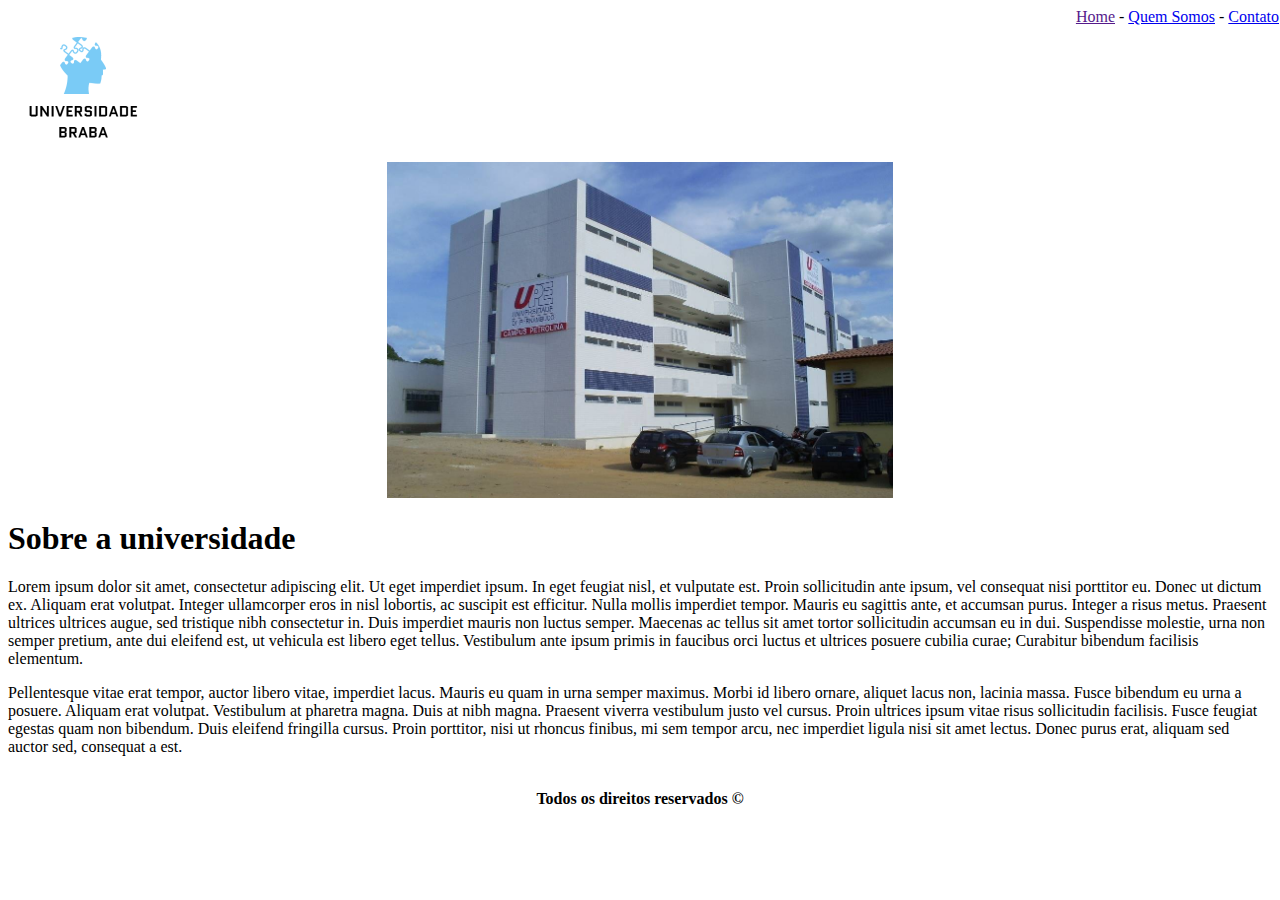
==== index.html @ 5d9943c4 "Add files via upload" ====
<!DOCTYPE html>

<html>
    <head>
        <meta charset="utf-8">
        <title>Página principal</title>
        <link rel="stylesheet" href="style.css">
    </head>

    <header>
        <nav class="bartop">
            <a href="">Home</a>
            -
            <a href="quem_somos.html">Quem Somos</a>
            -
            <a href="contato.html">Contato</a> <br>
        </nav>

        <img src="imagens/logo.png" alt="Logo da UPE" height="150">

    </header>

    <body>

        <img src="imagens/UPE_PETROLINA_PREDIONOVO_2012_41.jpg" alt="Fachada da UPE" width="500" class="center">

        <h1>Sobre a universidade</h1>
        
        <p>
            Lorem ipsum dolor sit amet, consectetur adipiscing elit. Ut eget imperdiet ipsum. In eget feugiat nisl, et vulputate est. Proin sollicitudin ante ipsum, vel consequat nisi porttitor eu. Donec ut dictum ex. Aliquam erat volutpat. Integer ullamcorper eros in nisl lobortis, ac suscipit est efficitur. Nulla mollis imperdiet tempor. Mauris eu sagittis ante, et accumsan purus. Integer a risus metus. Praesent ultrices ultrices augue, sed tristique nibh consectetur in. Duis imperdiet mauris non luctus semper. Maecenas ac tellus sit amet tortor sollicitudin accumsan eu in dui. Suspendisse molestie, urna non semper pretium, ante dui eleifend est, ut vehicula est libero eget tellus. Vestibulum ante ipsum primis in faucibus orci luctus et ultrices posuere cubilia curae; Curabitur bibendum facilisis elementum.
        </p>
        <p>
            Pellentesque vitae erat tempor, auctor libero vitae, imperdiet lacus. Mauris eu quam in urna semper maximus. Morbi id libero ornare, aliquet lacus non, lacinia massa. Fusce bibendum eu urna a posuere. Aliquam erat volutpat. Vestibulum at pharetra magna. Duis at nibh magna. Praesent viverra vestibulum justo vel cursus. Proin ultrices ipsum vitae risus sollicitudin facilisis. Fusce feugiat egestas quam non bibendum. Duis eleifend fringilla cursus. Proin porttitor, nisi ut rhoncus finibus, mi sem tempor arcu, nec imperdiet ligula nisi sit amet lectus. Donec purus erat, aliquam sed auctor sed, consequat a est.
        </p>

    </body><br>

    <footer class="down">
        <strong>Todos os direitos reservados &copy</strong>
    </footer>

</html>
---- style.css ----
.center {
    display: block;
    margin-left: auto;
    margin-right: auto;
    width: 40%;
}

.bartop {
    position: absolute;
    right: 1px;
}
    
.down{
    text-align: center;
}
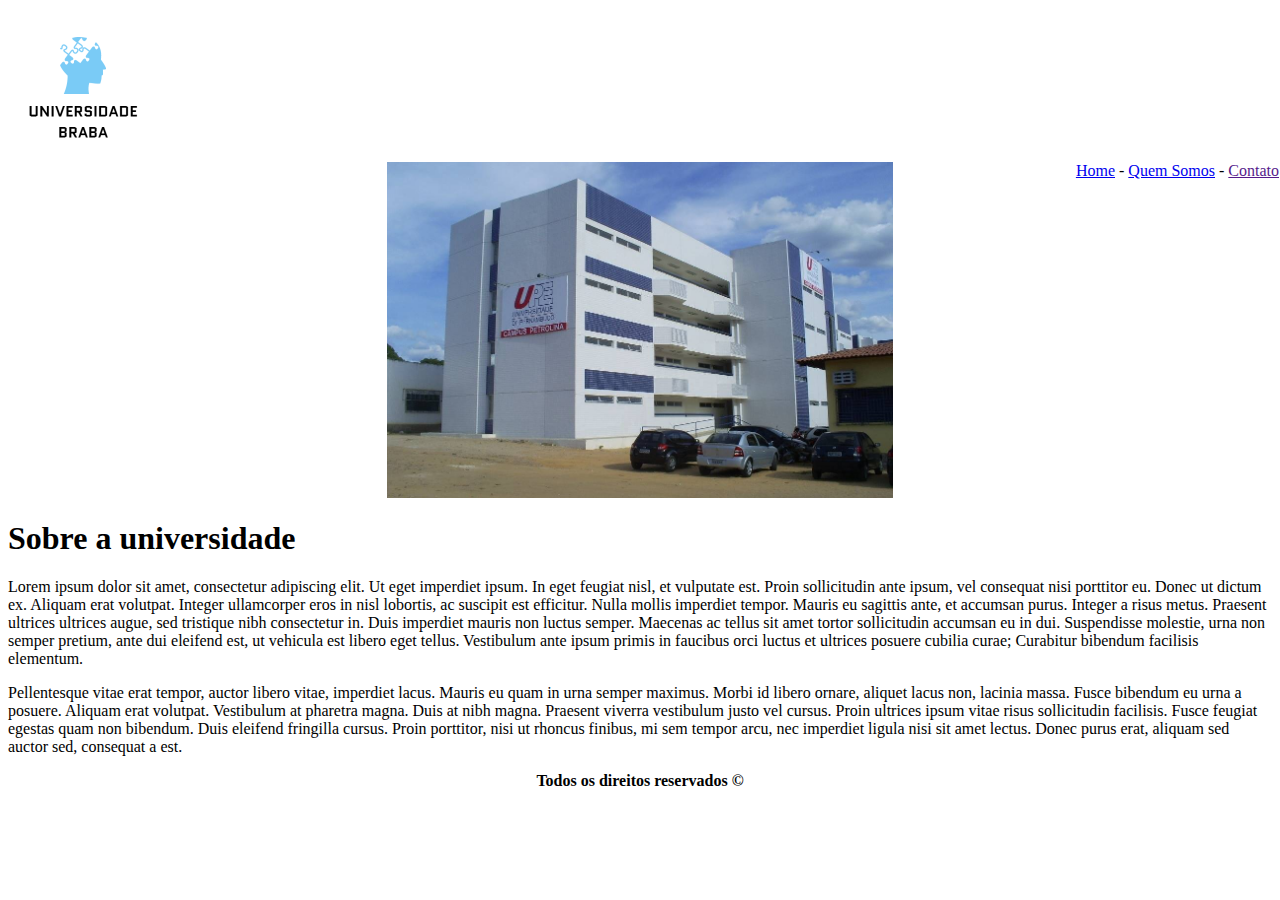
==== commit 34803f42: "add" ====
--- a/index.html
+++ b/index.html
@@ -8,32 +8,31 @@
     </head>
 
     <header>
+        <img src="imagens/logo.png" alt="Logo da UPE" height="150">
         <nav class="bartop">
-            <a href="">Home</a>
+            
+            <a href="index.html">Home</a>
             -
             <a href="quem_somos.html">Quem Somos</a>
             -
-            <a href="contato.html">Contato</a> <br>
+            <a href="">Contato</a> <br>
         </nav>
-
-        <img src="imagens/logo.png" alt="Logo da UPE" height="150">
-
     </header>
 
     <body>
+        <section>
+            <img src="imagens/UPE_PETROLINA_PREDIONOVO_2012_41.jpg" alt="Fachada da UPE" width="500" class="center">
 
-        <img src="imagens/UPE_PETROLINA_PREDIONOVO_2012_41.jpg" alt="Fachada da UPE" width="500" class="center">
-
-        <h1>Sobre a universidade</h1>
-        
-        <p>
-            Lorem ipsum dolor sit amet, consectetur adipiscing elit. Ut eget imperdiet ipsum. In eget feugiat nisl, et vulputate est. Proin sollicitudin ante ipsum, vel consequat nisi porttitor eu. Donec ut dictum ex. Aliquam erat volutpat. Integer ullamcorper eros in nisl lobortis, ac suscipit est efficitur. Nulla mollis imperdiet tempor. Mauris eu sagittis ante, et accumsan purus. Integer a risus metus. Praesent ultrices ultrices augue, sed tristique nibh consectetur in. Duis imperdiet mauris non luctus semper. Maecenas ac tellus sit amet tortor sollicitudin accumsan eu in dui. Suspendisse molestie, urna non semper pretium, ante dui eleifend est, ut vehicula est libero eget tellus. Vestibulum ante ipsum primis in faucibus orci luctus et ultrices posuere cubilia curae; Curabitur bibendum facilisis elementum.
-        </p>
-        <p>
-            Pellentesque vitae erat tempor, auctor libero vitae, imperdiet lacus. Mauris eu quam in urna semper maximus. Morbi id libero ornare, aliquet lacus non, lacinia massa. Fusce bibendum eu urna a posuere. Aliquam erat volutpat. Vestibulum at pharetra magna. Duis at nibh magna. Praesent viverra vestibulum justo vel cursus. Proin ultrices ipsum vitae risus sollicitudin facilisis. Fusce feugiat egestas quam non bibendum. Duis eleifend fringilla cursus. Proin porttitor, nisi ut rhoncus finibus, mi sem tempor arcu, nec imperdiet ligula nisi sit amet lectus. Donec purus erat, aliquam sed auctor sed, consequat a est.
-        </p>
-
-    </body><br>
+            <h1>Sobre a universidade</h1>
+            
+            <p>
+                Lorem ipsum dolor sit amet, consectetur adipiscing elit. Ut eget imperdiet ipsum. In eget feugiat nisl, et vulputate est. Proin sollicitudin ante ipsum, vel consequat nisi porttitor eu. Donec ut dictum ex. Aliquam erat volutpat. Integer ullamcorper eros in nisl lobortis, ac suscipit est efficitur. Nulla mollis imperdiet tempor. Mauris eu sagittis ante, et accumsan purus. Integer a risus metus. Praesent ultrices ultrices augue, sed tristique nibh consectetur in. Duis imperdiet mauris non luctus semper. Maecenas ac tellus sit amet tortor sollicitudin accumsan eu in dui. Suspendisse molestie, urna non semper pretium, ante dui eleifend est, ut vehicula est libero eget tellus. Vestibulum ante ipsum primis in faucibus orci luctus et ultrices posuere cubilia curae; Curabitur bibendum facilisis elementum.
+            </p>
+            <p>
+                Pellentesque vitae erat tempor, auctor libero vitae, imperdiet lacus. Mauris eu quam in urna semper maximus. Morbi id libero ornare, aliquet lacus non, lacinia massa. Fusce bibendum eu urna a posuere. Aliquam erat volutpat. Vestibulum at pharetra magna. Duis at nibh magna. Praesent viverra vestibulum justo vel cursus. Proin ultrices ipsum vitae risus sollicitudin facilisis. Fusce feugiat egestas quam non bibendum. Duis eleifend fringilla cursus. Proin porttitor, nisi ut rhoncus finibus, mi sem tempor arcu, nec imperdiet ligula nisi sit amet lectus. Donec purus erat, aliquam sed auctor sed, consequat a est.
+            </p>
+        </section>
+    </body>
 
     <footer class="down">
         <strong>Todos os direitos reservados &copy</strong>
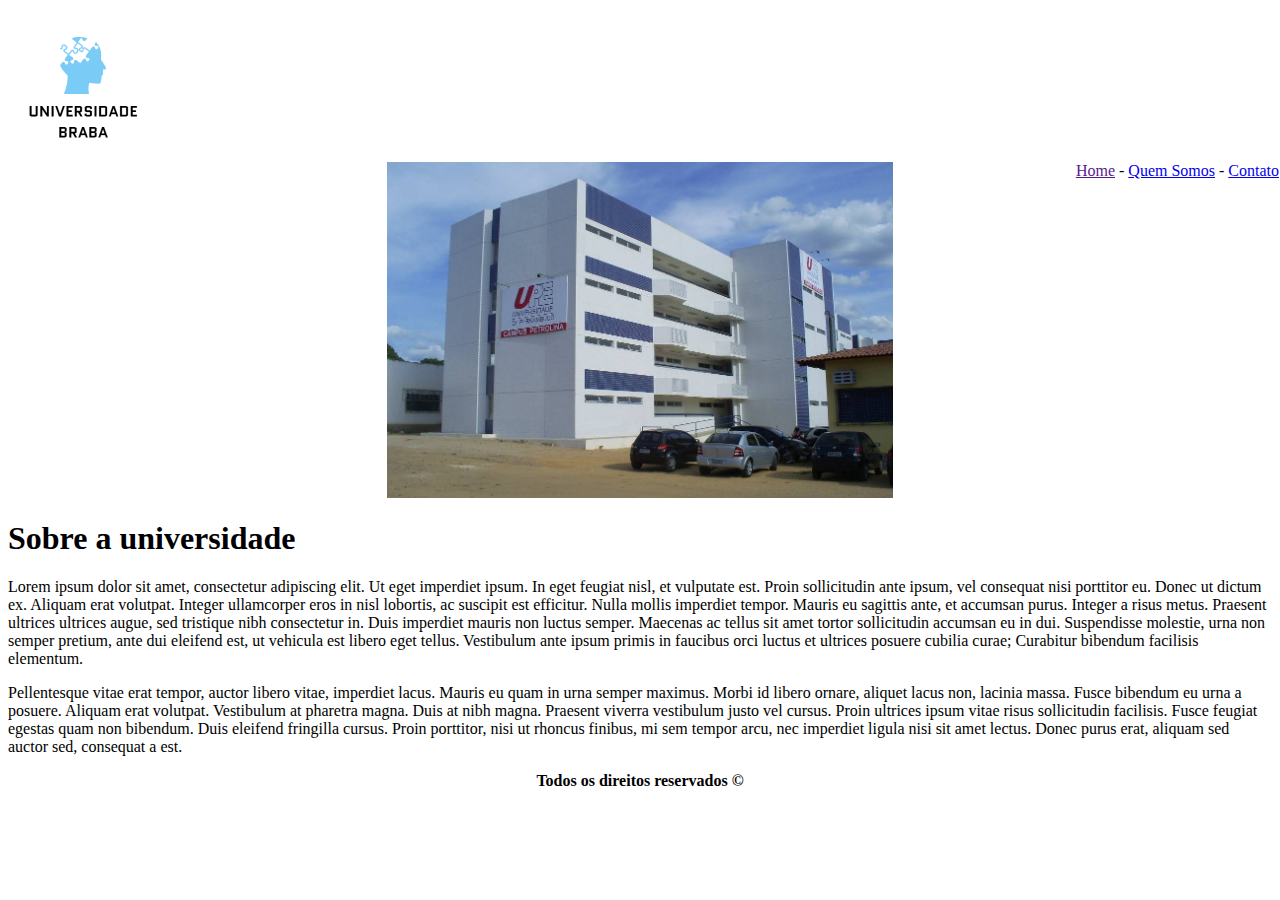
==== commit 6106f4f9: "add" ====
--- a/index.html
+++ b/index.html
@@ -8,14 +8,15 @@
     </head>
 
     <header>
-        <img src="imagens/logo.png" alt="Logo da UPE" height="150">
+        <img src="imagens/logo.png" alt="Logo" height="150">
+
         <nav class="bartop">
             
-            <a href="index.html">Home</a>
+            <a href="">Home</a>
             -
             <a href="quem_somos.html">Quem Somos</a>
             -
-            <a href="">Contato</a> <br>
+            <a href="contato.html">Contato</a> <br>
         </nav>
     </header>
 
